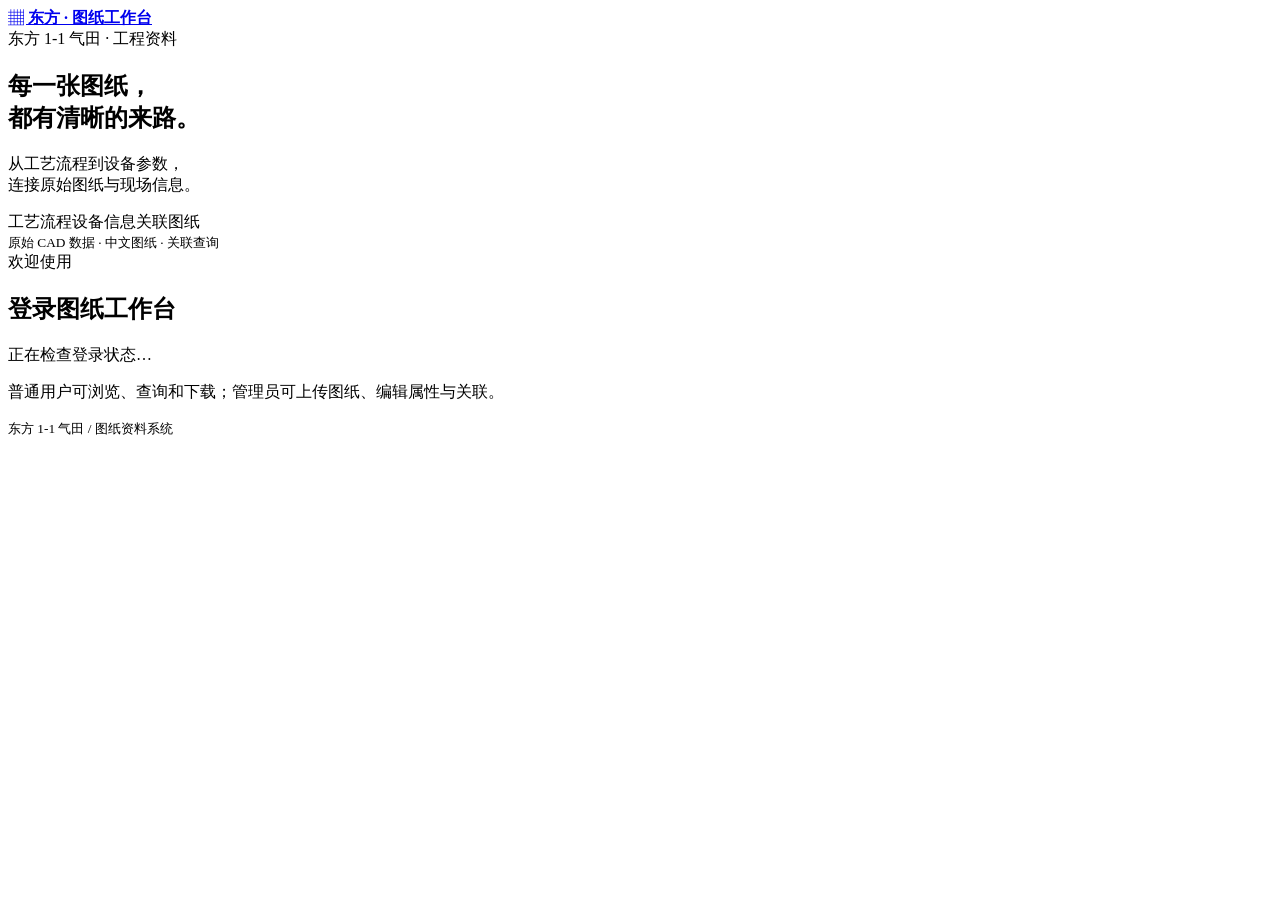
==== cad-workbench/static/login.html @ 2ef35d16 "chore: extract source-only CAD workbench without engineering data" ====
<!doctype html><html lang="zh-CN"><head><meta charset="utf-8"><meta name="viewport" content="width=device-width,initial-scale=1"><title>登录 · 东方图纸工作台</title><link rel="stylesheet" href="/login.css"></head><body><main class="login-shell"><section class="intro"><a class="brand" href="/">▦ <strong>东方 · 图纸工作台</strong></a><div><span class="eyebrow">东方 1-1 气田 · 工程资料</span><h1>每一张图纸，<br>都有清晰的来路。</h1><p>从工艺流程到设备参数，<br>连接原始图纸与现场信息。</p><div class="diagram" aria-hidden="true"><span>工艺流程</span><i></i><span>设备信息</span><i></i><span>关联图纸</span></div></div><small>原始 CAD 数据 · 中文图纸 · 关联查询</small></section><section class="login-panel"><div class="form-wrap"><span class="eyebrow" id="formKicker">欢迎使用</span><h2 id="formTitle">登录图纸工作台</h2><p id="formHelp" class="muted">正在检查登录状态…</p><form id="loginForm" hidden><div class="role-tabs" aria-label="登录身份"><button type="button" data-role="viewer" aria-pressed="true" class="selected">普通用户</button><button type="button" data-role="admin" aria-pressed="false">管理员</button></div><input id="username" name="username" autocomplete="username" value="viewer" hidden><label>访问密码<input id="password" name="password" type="password" autocomplete="current-password" required maxlength="128" placeholder="请输入普通用户密码"></label><label class="show-password"><input type="checkbox" id="showPassword">显示密码</label><button class="primary" type="submit">登录并进入工作台 →</button></form><form id="setupForm" hidden><label>管理员密码<input name="adminPassword" type="password" autocomplete="new-password" minlength="8" maxlength="128" required placeholder="至少 8 个字符"></label><label>确认管理员密码<input name="adminConfirm" type="password" autocomplete="new-password" minlength="8" maxlength="128" required></label><label>普通用户密码<input name="viewerPassword" type="password" autocomplete="new-password" minlength="8" maxlength="128" required placeholder="与管理员密码不同"></label><label>确认普通用户密码<input name="viewerConfirm" type="password" autocomplete="new-password" minlength="8" maxlength="128" required></label><button class="primary" type="submit">保存密码并以管理员进入 →</button></form><p id="loginError" class="error" role="alert"></p><p class="footnote" id="loginNote">普通用户可浏览、查询和下载；管理员可上传图纸、编辑属性与关联。</p></div><small class="login-footer">东方 1-1 气田 / 图纸资料系统</small></section></main><script src="/login.js"></script></body></html>
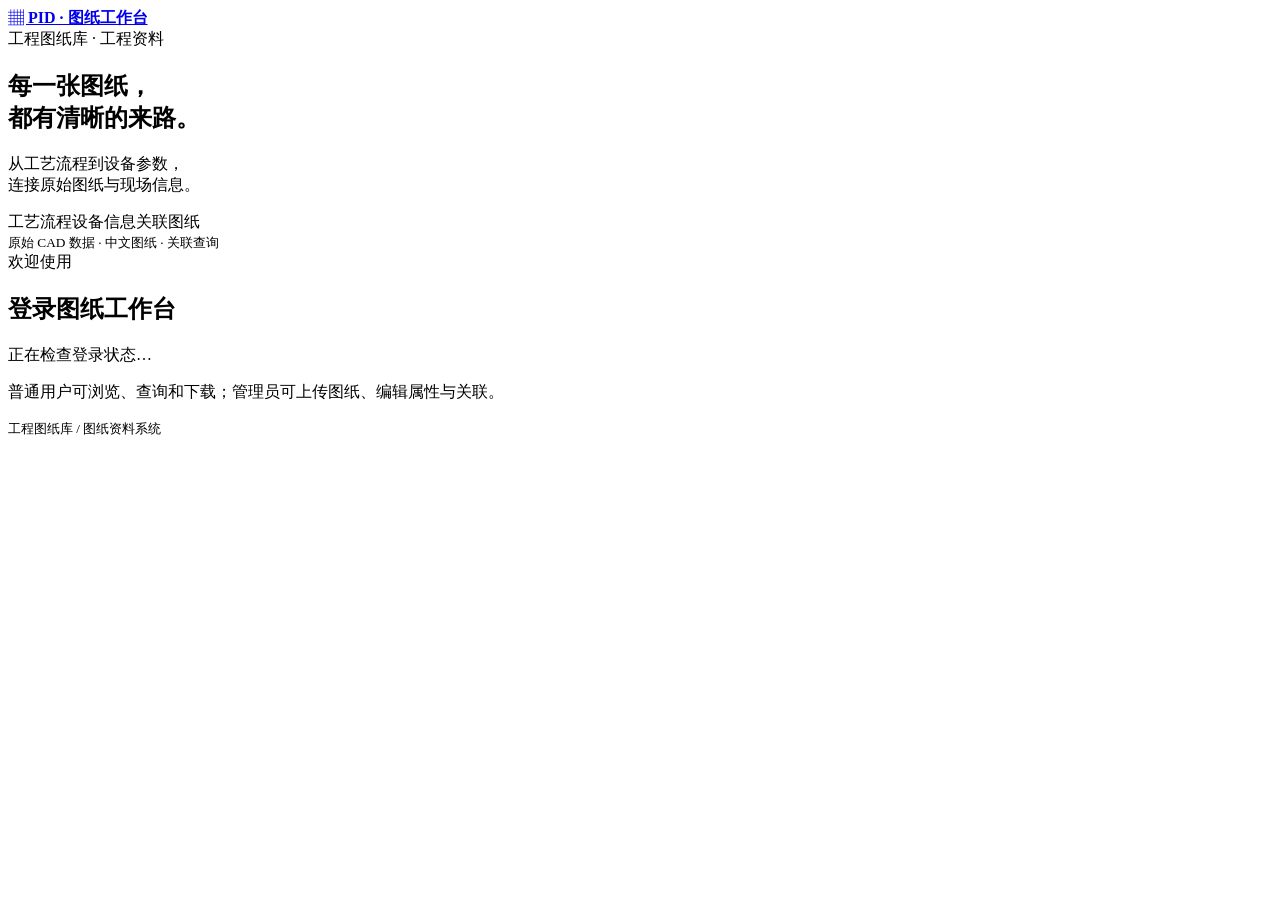
==== commit 7b0a1ee4: "feat: support clean installs with diagnostics and isolated CAD tests" ====
--- a/cad-workbench/static/login.html
+++ b/cad-workbench/static/login.html
@@ -1 +1 @@
-<!doctype html><html lang="zh-CN"><head><meta charset="utf-8"><meta name="viewport" content="width=device-width,initial-scale=1"><title>登录 · 东方图纸工作台</title><link rel="stylesheet" href="/login.css"></head><body><main class="login-shell"><section class="intro"><a class="brand" href="/">▦ <strong>东方 · 图纸工作台</strong></a><div><span class="eyebrow">东方 1-1 气田 · 工程资料</span><h1>每一张图纸，<br>都有清晰的来路。</h1><p>从工艺流程到设备参数，<br>连接原始图纸与现场信息。</p><div class="diagram" aria-hidden="true"><span>工艺流程</span><i></i><span>设备信息</span><i></i><span>关联图纸</span></div></div><small>原始 CAD 数据 · 中文图纸 · 关联查询</small></section><section class="login-panel"><div class="form-wrap"><span class="eyebrow" id="formKicker">欢迎使用</span><h2 id="formTitle">登录图纸工作台</h2><p id="formHelp" class="muted">正在检查登录状态…</p><form id="loginForm" hidden><div class="role-tabs" aria-label="登录身份"><button type="button" data-role="viewer" aria-pressed="true" class="selected">普通用户</button><button type="button" data-role="admin" aria-pressed="false">管理员</button></div><input id="username" name="username" autocomplete="username" value="viewer" hidden><label>访问密码<input id="password" name="password" type="password" autocomplete="current-password" required maxlength="128" placeholder="请输入普通用户密码"></label><label class="show-password"><input type="checkbox" id="showPassword">显示密码</label><button class="primary" type="submit">登录并进入工作台 →</button></form><form id="setupForm" hidden><label>管理员密码<input name="adminPassword" type="password" autocomplete="new-password" minlength="8" maxlength="128" required placeholder="至少 8 个字符"></label><label>确认管理员密码<input name="adminConfirm" type="password" autocomplete="new-password" minlength="8" maxlength="128" required></label><label>普通用户密码<input name="viewerPassword" type="password" autocomplete="new-password" minlength="8" maxlength="128" required placeholder="与管理员密码不同"></label><label>确认普通用户密码<input name="viewerConfirm" type="password" autocomplete="new-password" minlength="8" maxlength="128" required></label><button class="primary" type="submit">保存密码并以管理员进入 →</button></form><p id="loginError" class="error" role="alert"></p><p class="footnote" id="loginNote">普通用户可浏览、查询和下载；管理员可上传图纸、编辑属性与关联。</p></div><small class="login-footer">东方 1-1 气田 / 图纸资料系统</small></section></main><script src="/login.js"></script></body></html>
+<!doctype html><html lang="zh-CN"><head><meta charset="utf-8"><meta name="viewport" content="width=device-width,initial-scale=1"><title>登录 · 东方图纸工作台</title><link rel="stylesheet" href="/login.css"></head><body><main class="login-shell"><section class="intro"><a class="brand" href="/">▦ <strong>PID · 图纸工作台</strong></a><div><span class="eyebrow">工程图纸库 · 工程资料</span><h1>每一张图纸，<br>都有清晰的来路。</h1><p>从工艺流程到设备参数，<br>连接原始图纸与现场信息。</p><div class="diagram" aria-hidden="true"><span>工艺流程</span><i></i><span>设备信息</span><i></i><span>关联图纸</span></div></div><small>原始 CAD 数据 · 中文图纸 · 关联查询</small></section><section class="login-panel"><div class="form-wrap"><span class="eyebrow" id="formKicker">欢迎使用</span><h2 id="formTitle">登录图纸工作台</h2><p id="formHelp" class="muted">正在检查登录状态…</p><form id="loginForm" hidden><div class="role-tabs" aria-label="登录身份"><button type="button" data-role="viewer" aria-pressed="true" class="selected">普通用户</button><button type="button" data-role="admin" aria-pressed="false">管理员</button></div><input id="username" name="username" autocomplete="username" value="viewer" hidden><label>访问密码<input id="password" name="password" type="password" autocomplete="current-password" required maxlength="128" placeholder="请输入普通用户密码"></label><label class="show-password"><input type="checkbox" id="showPassword">显示密码</label><button class="primary" type="submit">登录并进入工作台 →</button></form><form id="setupForm" hidden><label>管理员密码<input name="adminPassword" type="password" autocomplete="new-password" minlength="8" maxlength="128" required placeholder="至少 8 个字符"></label><label>确认管理员密码<input name="adminConfirm" type="password" autocomplete="new-password" minlength="8" maxlength="128" required></label><label>普通用户密码<input name="viewerPassword" type="password" autocomplete="new-password" minlength="8" maxlength="128" required placeholder="与管理员密码不同"></label><label>确认普通用户密码<input name="viewerConfirm" type="password" autocomplete="new-password" minlength="8" maxlength="128" required></label><button class="primary" type="submit">保存密码并以管理员进入 →</button></form><p id="loginError" class="error" role="alert"></p><p class="footnote" id="loginNote">普通用户可浏览、查询和下载；管理员可上传图纸、编辑属性与关联。</p></div><small class="login-footer">工程图纸库 / 图纸资料系统</small></section></main><script src="/login.js"></script></body></html>
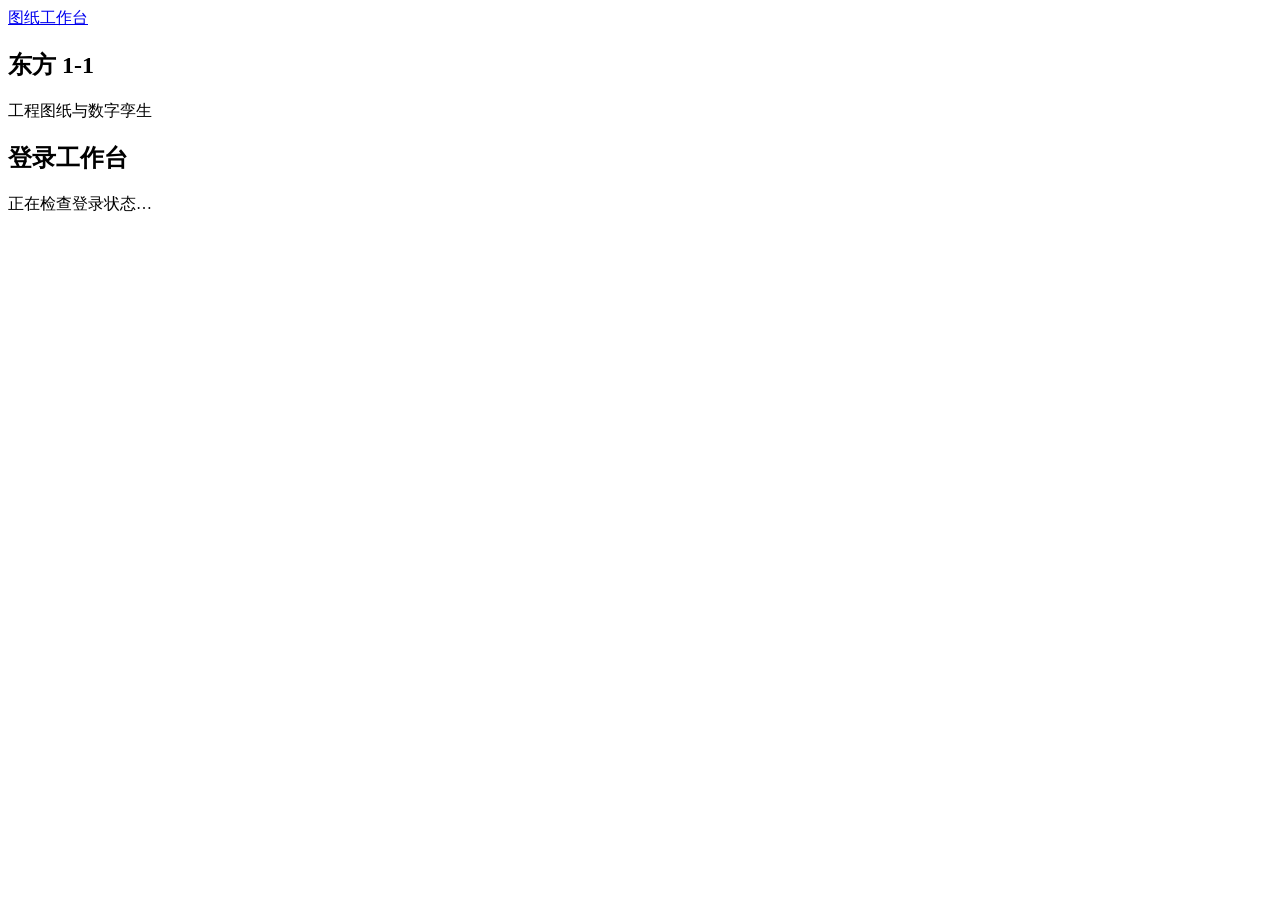
==== commit 1c1768e4: "Publish the current source-only drawing workbench" ====
--- a/cad-workbench/static/login.html
+++ b/cad-workbench/static/login.html
@@ -1 +1,19 @@
-<!doctype html><html lang="zh-CN"><head><meta charset="utf-8"><meta name="viewport" content="width=device-width,initial-scale=1"><title>登录 · 东方图纸工作台</title><link rel="stylesheet" href="/login.css"></head><body><main class="login-shell"><section class="intro"><a class="brand" href="/">▦ <strong>PID · 图纸工作台</strong></a><div><span class="eyebrow">工程图纸库 · 工程资料</span><h1>每一张图纸，<br>都有清晰的来路。</h1><p>从工艺流程到设备参数，<br>连接原始图纸与现场信息。</p><div class="diagram" aria-hidden="true"><span>工艺流程</span><i></i><span>设备信息</span><i></i><span>关联图纸</span></div></div><small>原始 CAD 数据 · 中文图纸 · 关联查询</small></section><section class="login-panel"><div class="form-wrap"><span class="eyebrow" id="formKicker">欢迎使用</span><h2 id="formTitle">登录图纸工作台</h2><p id="formHelp" class="muted">正在检查登录状态…</p><form id="loginForm" hidden><div class="role-tabs" aria-label="登录身份"><button type="button" data-role="viewer" aria-pressed="true" class="selected">普通用户</button><button type="button" data-role="admin" aria-pressed="false">管理员</button></div><input id="username" name="username" autocomplete="username" value="viewer" hidden><label>访问密码<input id="password" name="password" type="password" autocomplete="current-password" required maxlength="128" placeholder="请输入普通用户密码"></label><label class="show-password"><input type="checkbox" id="showPassword">显示密码</label><button class="primary" type="submit">登录并进入工作台 →</button></form><form id="setupForm" hidden><label>管理员密码<input name="adminPassword" type="password" autocomplete="new-password" minlength="8" maxlength="128" required placeholder="至少 8 个字符"></label><label>确认管理员密码<input name="adminConfirm" type="password" autocomplete="new-password" minlength="8" maxlength="128" required></label><label>普通用户密码<input name="viewerPassword" type="password" autocomplete="new-password" minlength="8" maxlength="128" required placeholder="与管理员密码不同"></label><label>确认普通用户密码<input name="viewerConfirm" type="password" autocomplete="new-password" minlength="8" maxlength="128" required></label><button class="primary" type="submit">保存密码并以管理员进入 →</button></form><p id="loginError" class="error" role="alert"></p><p class="footnote" id="loginNote">普通用户可浏览、查询和下载；管理员可上传图纸、编辑属性与关联。</p></div><small class="login-footer">工程图纸库 / 图纸资料系统</small></section></main><script src="/login.js"></script></body></html>
+<!doctype html>
+<html lang="zh-CN"><head><meta charset="utf-8"><meta name="viewport" content="width=device-width,initial-scale=1">
+<title>登录 · 图纸工作台</title><link rel="stylesheet" href="/login.css"></head>
+<body><header class="mast"><a href="/" class="brand"><span aria-hidden="true" class="mark"><i></i><i></i><i></i><i></i></span>图纸工作台</a></header>
+<main class="login-shell"><section class="intro"><div class="project-name"><h1>东方 1-1</h1><p>工程图纸与数字孪生</p></div></section>
+<section class="login-panel"><div class="form-wrap">
+<h2 id="formTitle">登录工作台</h2><p id="formHelp" class="muted" role="status">正在检查登录状态…</p>
+<form id="loginForm" hidden><div class="role-tabs" role="group" aria-label="登录身份">
+<button type="button" data-role="viewer" aria-pressed="true">普通用户</button><button type="button" data-role="editor" aria-pressed="false">专业编辑</button><button type="button" data-role="admin" aria-pressed="false">管理员</button></div>
+<label id="loginLabel" hidden>登录账号<input id="username" name="username" type="text" autocomplete="username" maxlength="64"></label>
+<label for="password">访问密码</label><div class="password-row"><input id="password" name="password" type="password" autocomplete="current-password" required maxlength="128"><button type="button" id="showPassword" aria-pressed="false" aria-label="显示密码">显示</button></div>
+<button class="primary" type="submit">登录</button>
+<details class="recovery"><summary>忘记账号或密码？</summary><p id="recoverHelp"></p></details></form>
+<form id="setupForm" hidden><label>管理员姓名或账号<input name="login" required maxlength="64" autocomplete="username"></label>
+<label>管理员密码<input name="adminPassword" type="password" required minlength="8" maxlength="128" autocomplete="new-password"></label>
+<label>确认管理员密码<input name="adminConfirm" type="password" required minlength="8" maxlength="128" autocomplete="new-password"></label>
+<label>普通用户密码<input name="viewerPassword" type="password" required minlength="8" maxlength="128" autocomplete="new-password"></label>
+<label>确认普通用户密码<input name="viewerConfirm" type="password" required minlength="8" maxlength="128" autocomplete="new-password"></label><button class="primary">保存并进入工作台</button></form>
+<p id="loginError" class="error" role="alert"></p></div></section></main><div class="page-foot" aria-hidden="true"></div><script src="/login.js"></script></body></html>
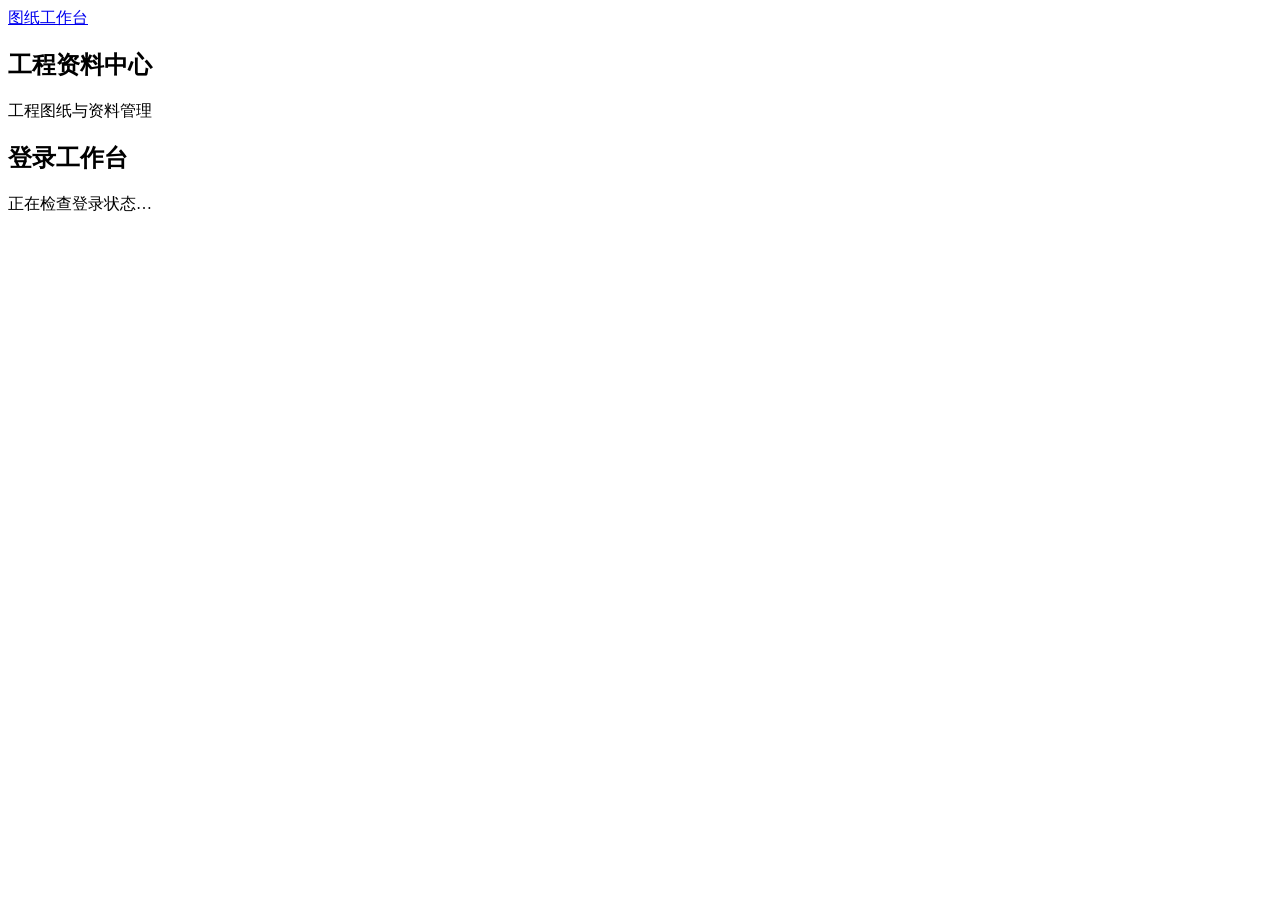
==== commit 3e217c3b: "feat: generalize setup and deployment, preserve site models and unify navigation" ====
--- a/cad-workbench/static/login.html
+++ b/cad-workbench/static/login.html
@@ -2,7 +2,7 @@
 <html lang="zh-CN"><head><meta charset="utf-8"><meta name="viewport" content="width=device-width,initial-scale=1">
 <title>登录 · 图纸工作台</title><link rel="stylesheet" href="/login.css"></head>
 <body><header class="mast"><a href="/" class="brand"><span aria-hidden="true" class="mark"><i></i><i></i><i></i><i></i></span>图纸工作台</a></header>
-<main class="login-shell"><section class="intro"><div class="project-name"><h1>东方 1-1</h1><p>工程图纸与数字孪生</p></div></section>
+<main class="login-shell"><section class="intro"><div class="project-name"><h1 id="projectName">工程资料中心</h1><p id="projectDescription">工程图纸与资料管理</p></div></section>
 <section class="login-panel"><div class="form-wrap">
 <h2 id="formTitle">登录工作台</h2><p id="formHelp" class="muted" role="status">正在检查登录状态…</p>
 <form id="loginForm" hidden><div class="role-tabs" role="group" aria-label="登录身份">
